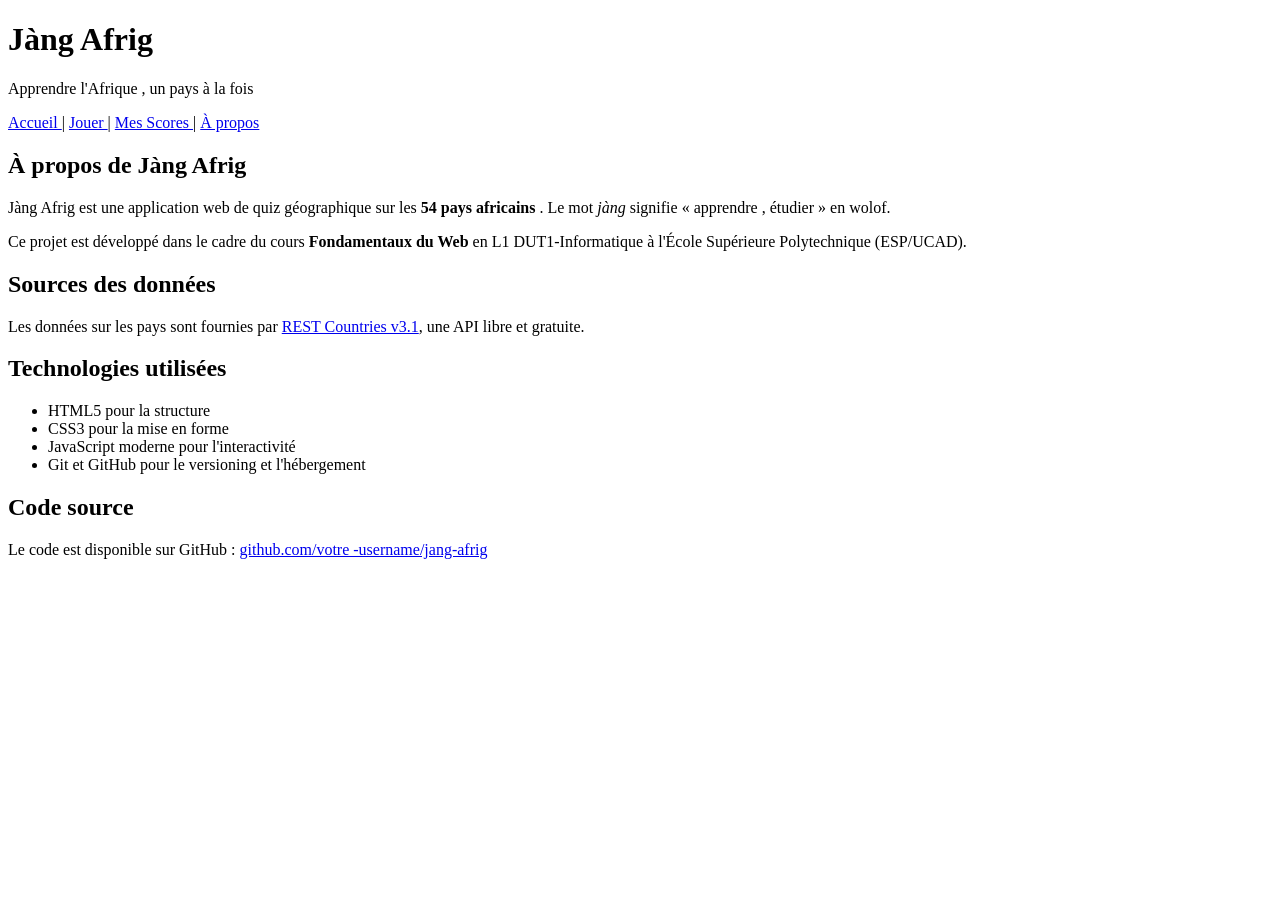
==== apropos.html @ ddcfff13 "v0 . 2 : 5 pages HTML sémantiques + formulaire" ====
<!DOCTYPE html>
<html lang="en">
<head>
    <meta charset="UTF-8">
    <meta name="viewport" content="width=device-width, initial-scale=1.0">
    <title>Document</title>
</head>
<body>
    <header >
<h1>Jàng Afrig </h1>
<p>Apprendre l'Afrique , un pays à la fois </p>
</header >
<nav>
<a href="index.html">Accueil </a> |
<a href="quiz.html">Jouer </a> |
<a href="scores.html">Mes Scores </a> |
<a href="apropos.html">À propos </a>
</nav>
    <main>
<section >
<h2>À propos de Jàng Afrig </h2>
<p>
Jàng Afrig est une application web de quiz géographique sur
les
<strong >54 pays africains </strong >. Le mot <em>jàng</em>
signifie
« apprendre , étudier » en wolof.
</p>
<p>
Ce projet est développé dans le cadre du cours
<strong >Fondamentaux du Web </strong > en L1 DUT1-Informatique
à l'École Supérieure Polytechnique (ESP/UCAD).
</p>
</section >
<section >
<h2>Sources des données</h2>
<p>
Les données sur les pays sont fournies par
<a href="https://restcountries.com">REST Countries v3.1</a>,
une API libre et gratuite.
</p>
</section >
<section >
<h2>Technologies utilisées</h2>
<ul>
<li>HTML5 pour la structure </li>
<li>CSS3 pour la mise en forme </li>
<li>JavaScript moderne pour l'interactivité</li>
<li>Git et GitHub pour le versioning et l'hébergement </li>
</ul>
</section >
<section >
<h2>Code source </h2>
<p>
Le code est disponible sur GitHub :
<a href="https://github.com/khadija986/jang-afrig">
github.com/votre -username/jang-afrig
</a>
</p>
</section >
</main>
</body>
</html>
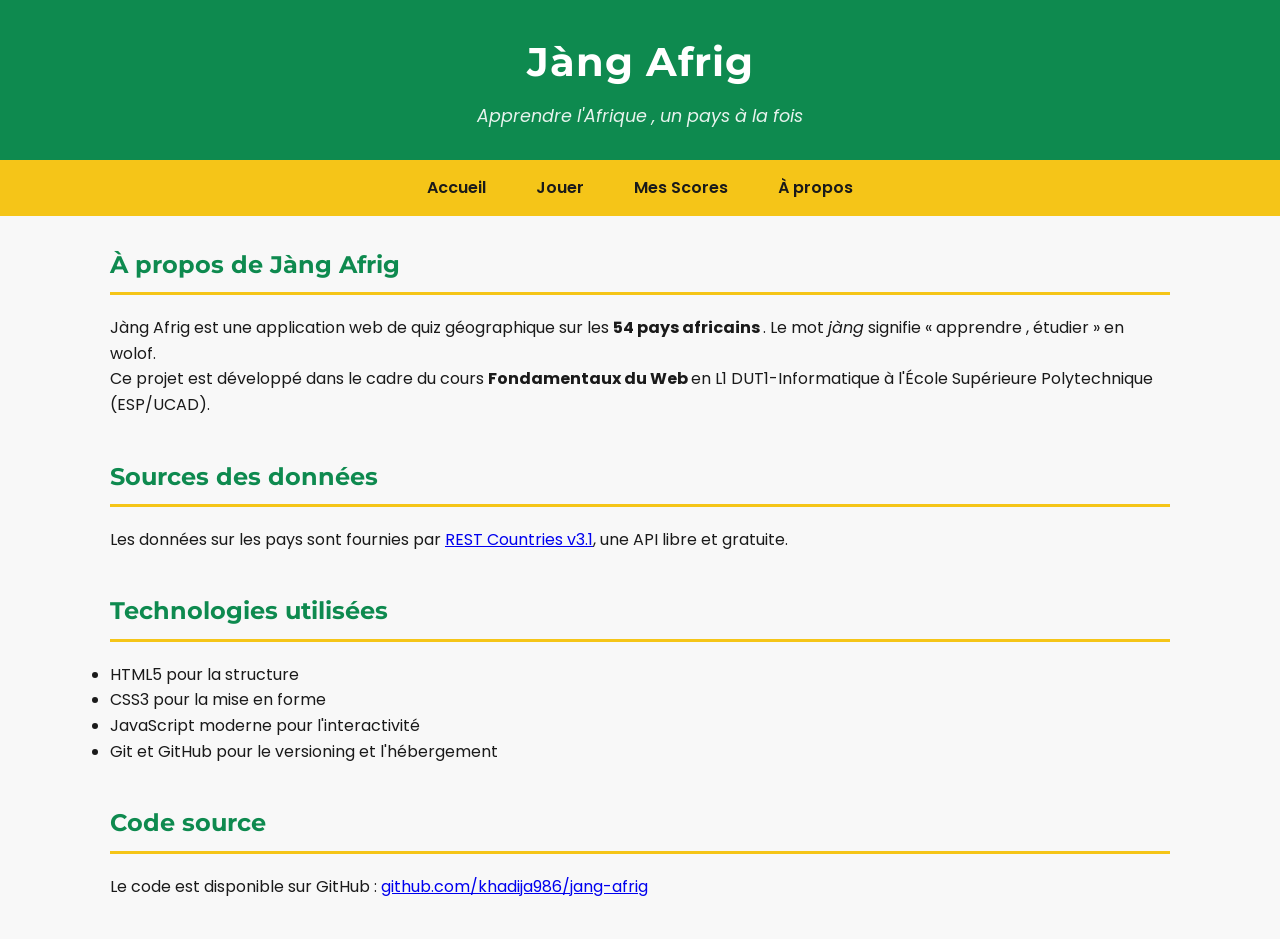
==== commit 17f57392: "v0.3 : CSS panafricain + Google Fonts" ====
--- a/apropos.html
+++ b/apropos.html
@@ -1,9 +1,17 @@
 <!DOCTYPE html>
-<html lang="en">
+<html lang="fr">
 <head>
     <meta charset="UTF-8">
     <meta name="viewport" content="width=device-width, initial-scale=1.0">
     <title>Document</title>
+    <meta charset="UTF -8">
+<title >Jàng Afrig </title >
+    <link rel="preconnect" href="https://fonts.googleapis.com">
+<link rel="preconnect" href="https://fonts.gstatic.com" crossorigin >
+<link
+href="https://fonts.googleapis.com/css2?family=Poppins:wght@400;600&family=Montserrat:wght@600;700&display=swap"
+rel="stylesheet">
+<link rel="stylesheet" href="style.css">
 </head>
 <body>
     <header >
@@ -11,9 +19,9 @@
 <p>Apprendre l'Afrique , un pays à la fois </p>
 </header >
 <nav>
-<a href="index.html">Accueil </a> |
-<a href="quiz.html">Jouer </a> |
-<a href="scores.html">Mes Scores </a> |
+<a href="index.html">Accueil </a> 
+<a href="quiz.html">Jouer </a> 
+<a href="scores.html">Mes Scores </a> 
 <a href="apropos.html">À propos </a>
 </nav>
     <main>
@@ -54,7 +62,7 @@
 <p>
 Le code est disponible sur GitHub :
 <a href="https://github.com/khadija986/jang-afrig">
-github.com/votre -username/jang-afrig
+github.com/khadija986/jang-afrig
 </a>
 </p>
 </section >
--- a/style.css
+++ b/style.css
@@ -0,0 +1,172 @@
+/* ===== Reset minimal ===== */
+ *{
+box-sizing: border-box;
+margin: 0;
+padding: 0;
+}
+body {
+font-family: sans-serif;
+line-height: 1.6;
+color: #1A1A1A;
+background-color: #f8f8f8;
+}
+/* ===== Palette panafricaine ===== */
+:root {
+--vert: #0E8A4F;
+--jaune: #F5C518;
+--rouge: #C8332E;
+--noir: #1A1A1A;
+--blanc-casse: #F8F8F8;
+}
+header {
+background-color: var(--vert);
+}
+body {
+font-family: 'Poppins', sans-serif;
+line-height: 1.6;
+color: var(--noir);
+background-color: var(--blanc-casse);
+}
+h1, h2, h3 {
+font-family: 'Montserrat', sans-serif;
+font-weight: 700;
+}
+/* ===== Header ===== */
+header {
+background-color: var(--vert);
+color: white;
+padding: 30px 20px;
+text-align: center;
+}
+header h1 {
+font-size: 2.5rem;
+margin-bottom: 8px;
+letter-spacing: 1px;
+}
+header p {
+font-size: 1.1rem;
+opacity: 0.9;
+font-style: italic;
+}
+/* ===== Navigation ===== */
+nav {
+background-color: var(--jaune);
+padding: 0;
+display: flex;
+justify-content: center;
+flex-wrap: wrap;
+}
+nav a {
+color: var(--noir);
+text-decoration: none;
+font-weight: 600;
+padding: 15px 25px;
+transition: background -color 0.2s;
+}
+nav a:hover {background-color: var(--vert);
+color: white;
+}
+/* ===== Section principale ===== */
+main {
+max-width: 1100px;
+margin: 30px auto;
+padding: 0 20px;
+}
+main section {
+margin-bottom: 40px;
+}
+main h2 {
+color: var(--vert);
+border-bottom: 3px solid var(--jaune);
+padding-bottom: 8px;
+margin-bottom: 20px;
+}
+/* ===== Grille de cartes (Flexbox) ===== */
+.modes-grille {
+display: flex;
+flex-wrap: wrap;
+gap: 15px;
+}
+.carte-mode {
+flex: 1 1 200px;
+padding: 20px;
+border-radius: 8px;
+color: var(--noir);
+box-shadow: 0 2px 6px rgba(0, 0, 0, 0.1);
+}
+.carte-mode h3 {
+margin-bottom: 8px;
+}
+.carte-jaune { background-color: var(--jaune); }
+.carte-rouge { background-color: var(--rouge); color: white; }
+.carte-vert { background-color: var(--vert); color: white; }
+/* ===== Boutons ===== */
+.btn {
+display: inline-block;
+padding: 12px 28px;
+font-size: 1rem;
+font-weight: 600;
+border: none;
+border-radius: 6px;
+cursor: pointer;
+text-decoration: none;
+transition: background-color 0.2s, transform 0.1s;
+}
+.btn-primary {
+background-color: var(--vert);
+color: white;
+}
+.btn-primary:hover {
+background-color: #0a6e3f; /* vert plus foncé */
+}
+.btn-primary:active {
+transform: scale(0.97);
+}
+.btn-secondary {
+background-color: var(--blanc-casse);
+color: var(--noir);
+border: 2px solid var(--noir);
+}
+.btn-secondary:hover {
+background-color: var(--noir);
+color: white;
+}
+/* ===== Tableaux ===== */
+table {
+width: 100%;
+border-collapse: collapse;
+margin-top: 15px;
+box-shadow: 0 2px 6px rgba(0, 0, 0, 0.05);
+}
+th {
+background-color: var(--vert);
+color: white;
+padding: 12px;
+text-align: left;
+}
+td {
+padding: 10px 12px;
+border-bottom: 1px solid #e0e0e0;
+}
+/* Lignes alternées (zébrures) */
+tr:nth-child(even) td {
+background-color: rgba(245, 197, 24, 0.08);
+}
+tr:hover td {
+background-color: rgba(14, 138, 79, 0.1);
+}
+/* ===== Footer ===== */
+footer {
+background-color: var(--noir);
+color: var(--blanc-casse);
+padding: 25px 20px;
+text-align: center;
+margin-top: 50px;
+font-size: 0.9rem;
+}
+footer a {color: var(--jaune);
+text-decoration: underline;
+}
+footer a:hover {
+color: white;
+}
